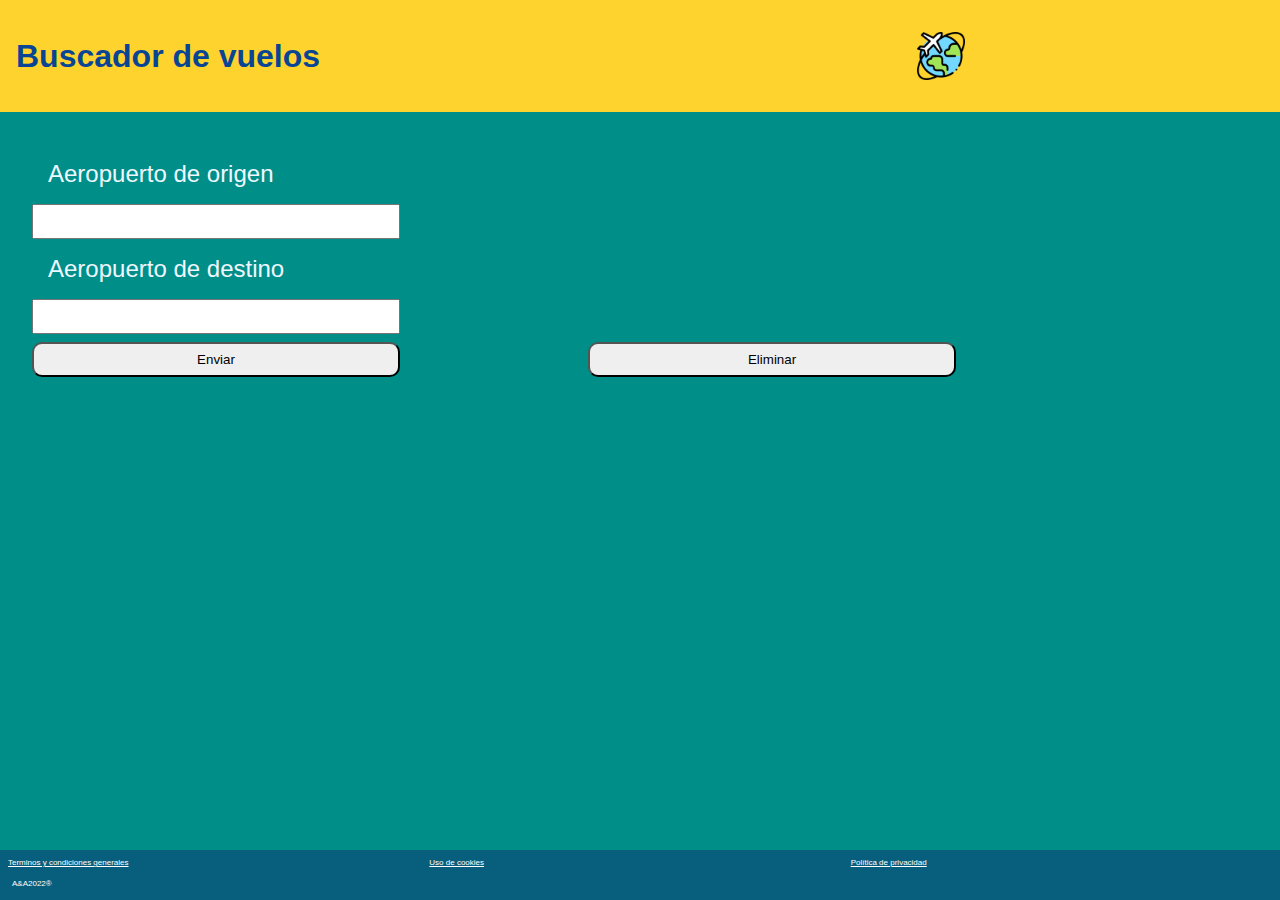
==== index.html @ e557bcfd "sacandoBrillo" ====
<!DOCTYPE html>
<html lang="es">
  <head>
    <meta charset="UTF-8" />
    <meta http-equiv="X-UA-Compatible" content="IE=edge" />
    <meta name="viewport" content="width=device-width, initial-scale=1.0" />
    <link rel="stylesheet" href="styles.css" />
    <title>Buscador de vuelos</title>
    <script src="main.js" defer></script>
  </head>
  <body>
    <header>
      <h1>Buscador de vuelos</h1>
      <img src="./Img/viajar.png" alt="Avión volando entorno al globo" />
    </header>
    <main>
      <section>
        <!-- Este es el h2 que pensé con el enlace a lanexo de Wiki... lo he comentado para después quitarlo -->
        <!-- <h2>Selecciona tu aeropuerto de origen y de destino utilizando el código <a href="https://es.wikipedia.org/wiki/Anexo:Aeropuertos_seg%C3%BAn_el_c%C3%B3digo_IATA" target="_blank">IATA</a> </h2> -->

        <form class="flightsForm">
          <label for="origen">Aeropuerto de origen</label>
          <input
            type="text"
            id="origen"
            name="origen"
            required
            maxlength="3"
            value=""
          />

          <label for="destino">Aeropuerto de destino</label>
          <input
            type="text"
            id="destino"
            name="destino"
            required
            maxlength="3"
            value=""
          />

          <button type="submit">Enviar</button>
          <button type="reset">Eliminar</button>
        </form>
        <h2 class="origin"></h2>
        <h2 class="destination"></h2>
      </section>
      <section>
        <div>
          <h2 class="offer"></h2>
          <h2 class="airline"></h2>
          <h2 class="price"></h2>
        </div>
      </section>
    </main>
    <footer>
      <a href="./footer/terminosCondiciones.html"
        >Terminos y condiciones generales</a
      >
      <a href="./footer/cookies.html">Uso de cookies</a>
      <a href="./footer/privacidad.html">Política de privacidad</a>
      <p>A&A2022®</p>
    </footer>
  </body>
</html>
---- styles.css ----
@import url("https://fonts.googleapis.com/css2?family=Roboto+Mono&display=swap");

*{
    margin: 0;
    padding: 0;
    box-sizing: border-box;
}
html{
    font-family: -apple-system, BlinkMacSystemFont, 'Segoe UI', Roboto, Oxygen, Ubuntu, Cantarell, 'Open Sans', 'Helvetica Neue', sans-serif;
    
}

body{
    background-color: #008E89
}
header{
    background: #FFD32D;
    color: #084594;
    padding: 1rem;
    display: grid;
    grid-template-columns: 2fr, 1fr;
    height: 7rem;
    
}

h1{
   
    font-size: 2rem;
    align-self: center;
    grid-column: span 2 / 1;
}

img{
    width: 3rem;
    height: 3rem;
    margin-top: 1rem;
    grid-column: 1 / -1;
}
main{
    padding: 1rem;
    margin: 2rem
    max-width: 500px;
    margin: auto;
}



form{
    padding: 1rem;
    font-size: 1.5rem;
    display: grid;
    grid-row: auto;
    grid-column: auto;
    color: aliceblue;
}
form > * :not(button){
    grid-column: span 2;
}
form>label, form>input{
    padding: 1rem; 
   
    width: 100%;
}

form>input{
    padding: 0.5rem;
    max-width: 23rem;
    
    
}



form button{
    padding: 0.5rem 1rem;
    margin-top: 0.5rem;
    max-width: 23rem;
    align-items: flex-end;
    border-radius: 10px;
    display: block;
    grid-row: span;
}
form button:hover{
    background-color: #085E7D;
    color: white;
}

h2{
    margin-left: 1rem;
    margin-bottom: 0.5rem;
    font-size: 1.25rem;
    display: grid;
    grid-row: auto;
    grid-column: auto;
    color: aliceblue;
}

h2#destination{
    font-size: 1rem;
}


footer{
   
        padding: 0.5rem;
        background: #085E7D;
        color: white;
        bottom: 0;
        width: 100vw;
        position: fixed;
        display: grid;
        grid-template-columns: 1fr 1fr 1fr;
        grid-template-rows: 1fr 1fr;
}

footer>a{
    color: white;
    font-size: 0.5rem;
}

footer>p{
    font-family: 'Franklin Gothic Medium', 'Arial Narrow', Arial, sans-serif;
    font-size: 0.5rem ;
   margin: 0.25rem;
}

@media (min-width: 700px){
    form{
    grid-template-rows: repeat (3, auto);
    grid-template-columns: 1fr 1 fr auto auto;
    }

    form > input, font>label{
        grid-column: span 3;
    }

}
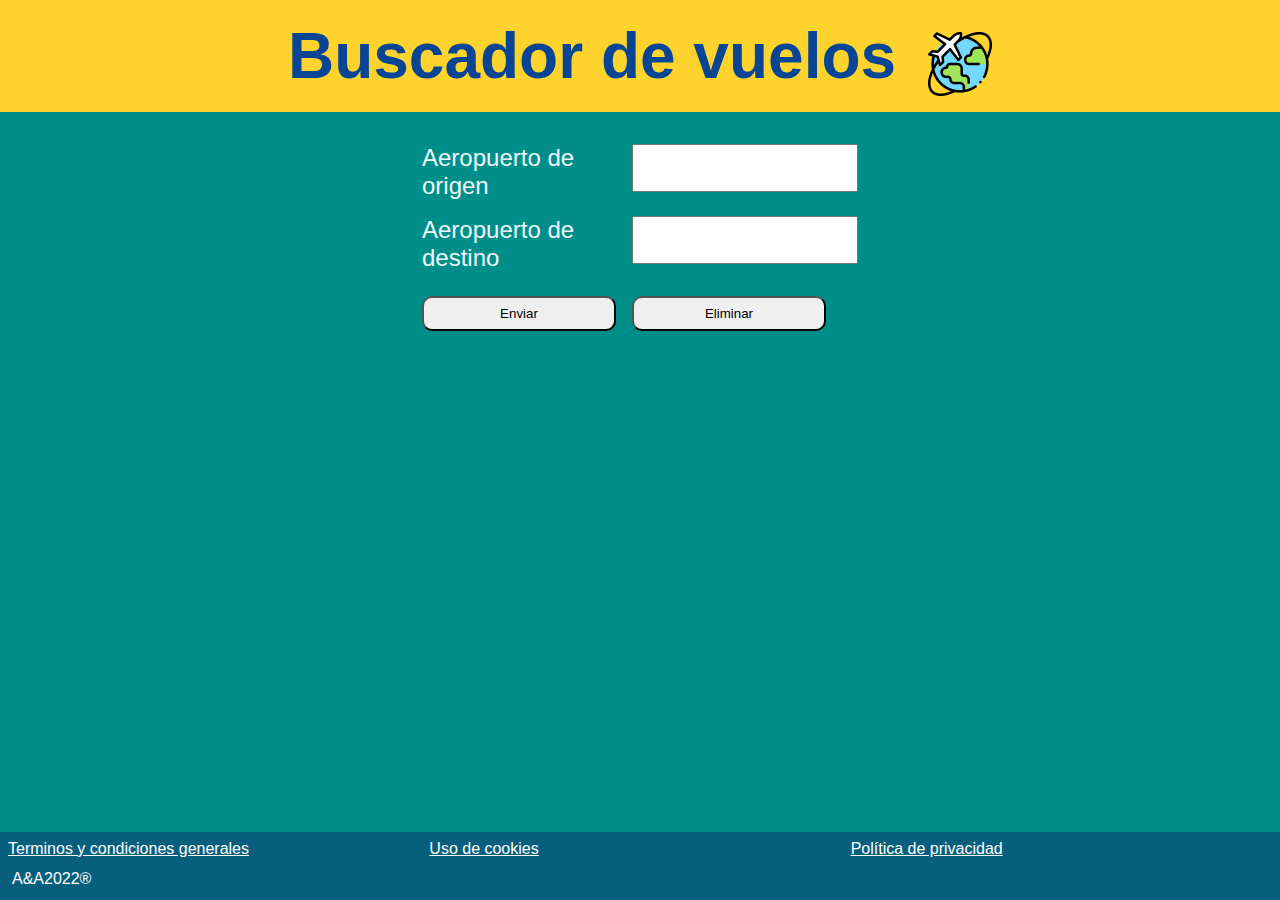
==== commit 0054262b: "fixed desktop display" ====
--- a/index.html
+++ b/index.html
@@ -14,7 +14,7 @@
       <img src="./Img/viajar.png" alt="Avión volando entorno al globo" />
     </header>
     <main>
-      <section>
+      <section class="flightsContainer">
         <!-- Este es el h2 que pensé con el enlace a lanexo de Wiki... lo he comentado para después quitarlo -->
         <!-- <h2>Selecciona tu aeropuerto de origen y de destino utilizando el código <a href="https://es.wikipedia.org/wiki/Anexo:Aeropuertos_seg%C3%BAn_el_c%C3%B3digo_IATA" target="_blank">IATA</a> </h2> -->
 
@@ -49,6 +49,7 @@
         <div>
           <h2 class="offer"></h2>
           <h2 class="airline"></h2>
+          <h2 class="time"></h2>
           <h2 class="price"></h2>
         </div>
       </section>
--- a/styles.css
+++ b/styles.css
@@ -24,7 +24,6 @@
 }
 
 h1{
-   
     font-size: 2rem;
     align-self: center;
     grid-column: span 2 / 1;
@@ -38,9 +37,9 @@
 }
 main{
     padding: 1rem;
-    margin: 2rem
+    margin: 2rem;
     max-width: 500px;
-    margin: auto;
+    margin:auto;
 }
 
 
@@ -127,11 +126,39 @@
 @media (min-width: 700px){
     form{
     grid-template-rows: repeat (3, auto);
-    grid-template-columns: 1fr 1 fr auto auto;
+    grid-template-columns: 1fr 1fr auto auto;
+    gap:1rem;
     }
 
     form > input, font>label{
         grid-column: span 3;
+        margin-bottom:0.5rem;
+    }
+    section{
+        display:grid;
+        justify-content: center;
+    }
+    h1{
+        text-align: center;
+        font-size: 4rem;
     }
 
+    form>label{
+        padding:0; 
+    }
+    header{
+        display:flex;
+        justify-content: center;
+        gap:2rem;
+    }
+    img{
+        width: 4rem;
+        height: 4rem;
+    }
+    footer>a{
+        font-size: 1rem
+    }
+    footer>p{
+        font-size: 1rem
+    }
 }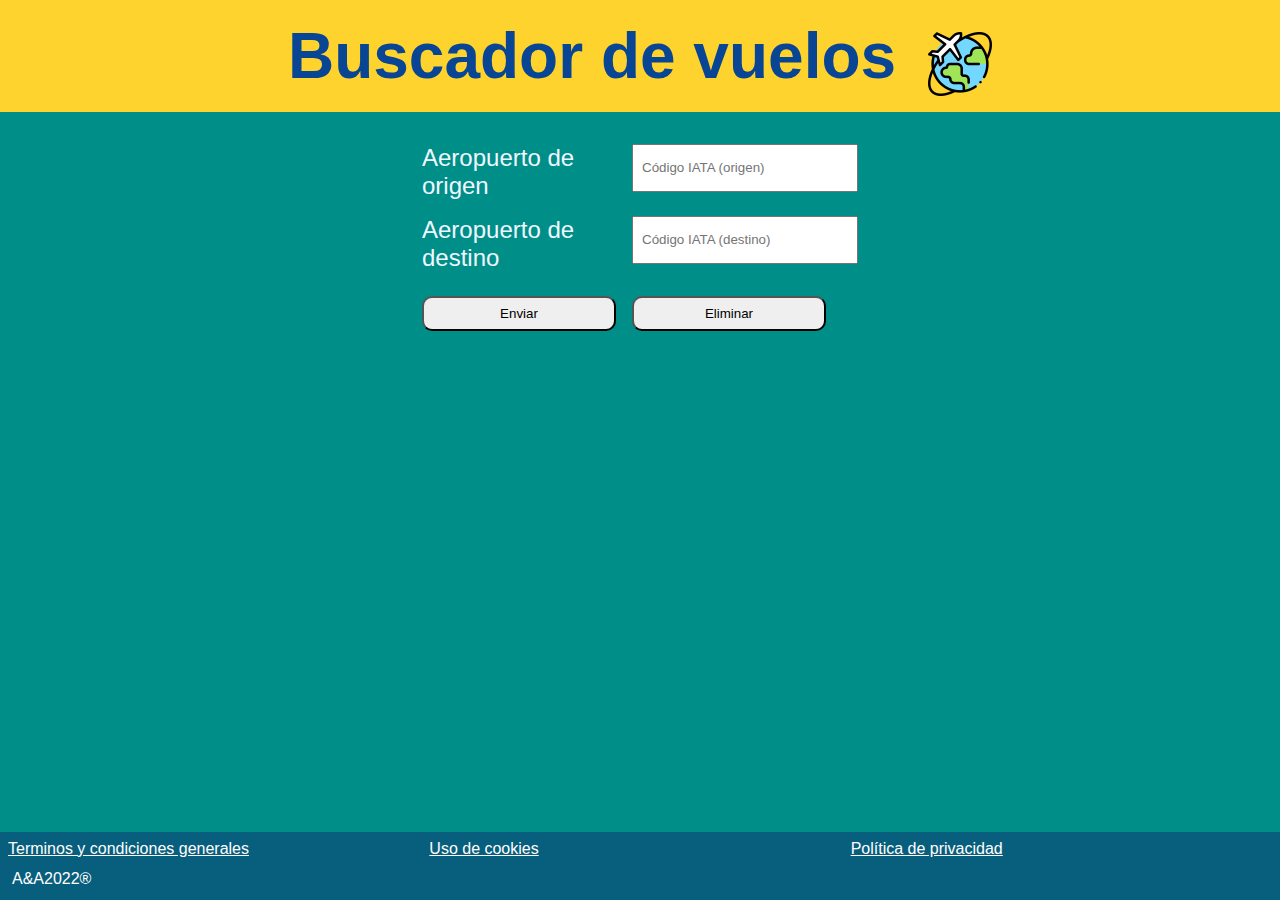
==== commit 60e1d85a: "placeholder y datalist" ====
--- a/index.html
+++ b/index.html
@@ -27,6 +27,8 @@
             required
             maxlength="3"
             value=""
+            list="airports"
+            placeholder="Código IATA (origen)"
           />
 
           <label for="destino">Aeropuerto de destino</label>
@@ -37,7 +39,16 @@
             required
             maxlength="3"
             value=""
+            list="airports"
+            placeholder="Código IATA (destino)"
           />
+          <datalist id="airports">
+            <option value="ALC">
+            <option value="MAD">
+            <option value="LCG">
+            <option value="MIA">
+            <option value="JFK">
+          </datalist>
 
           <button type="submit">Enviar</button>
           <button type="reset">Eliminar</button>
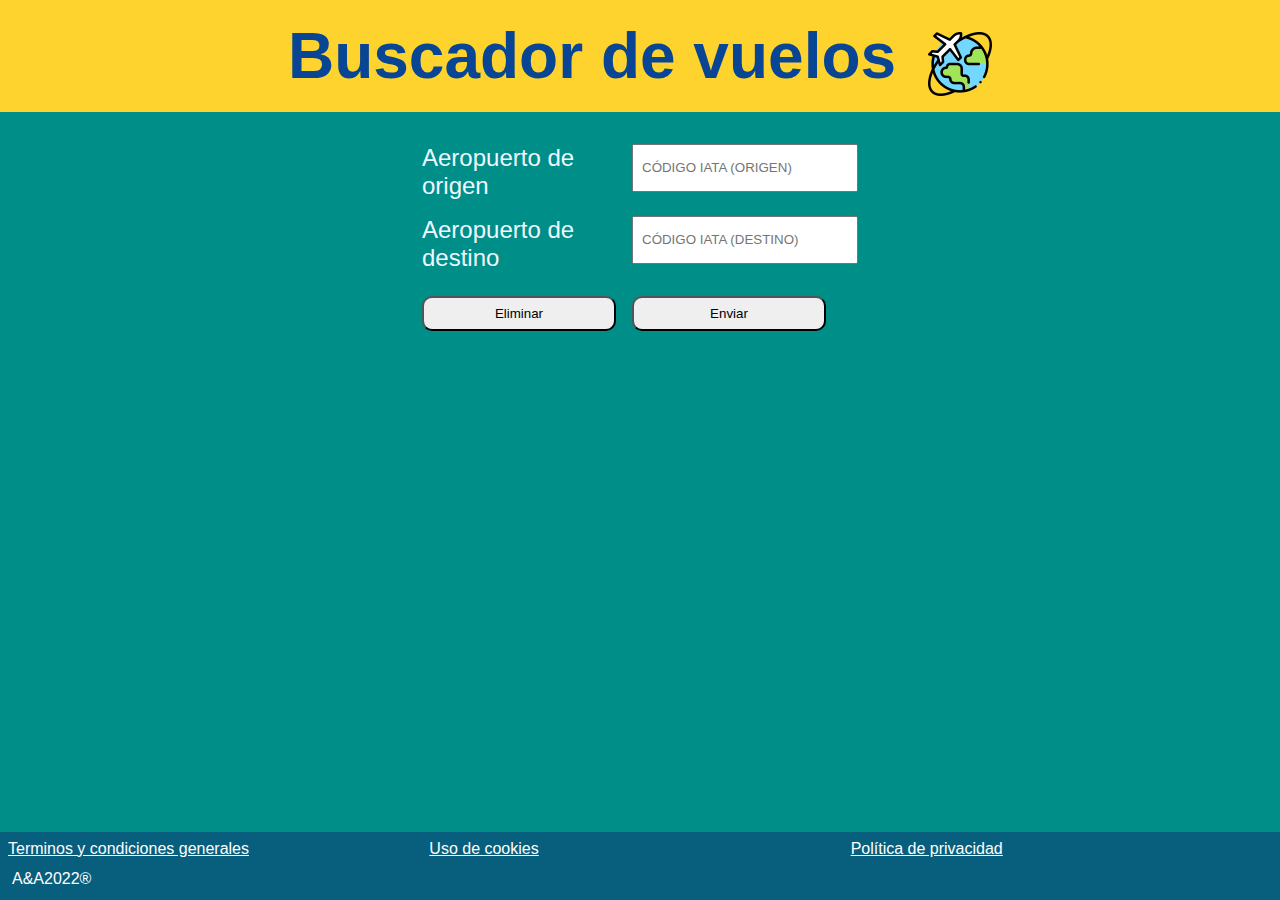
==== commit 879c3ca3: "changed button position, changed styles case input" ====
--- a/index.html
+++ b/index.html
@@ -42,16 +42,17 @@
             list="airports"
             placeholder="Código IATA (destino)"
           />
+          
           <datalist id="airports">
-            <option value="ALC">
-            <option value="MAD">
-            <option value="LCG">
-            <option value="MIA">
-            <option value="JFK">
+            <option value="ALC"></option>
+            <option value="MAD"></option>
+            <option value="LCG"></option>
+            <option value="MIA"></option>
+            <option value="JFK"></option>
           </datalist>
 
+          <button type="reset">Eliminar</button>
           <button type="submit">Enviar</button>
-          <button type="reset">Eliminar</button>
         </form>
         <h2 class="origin"></h2>
         <h2 class="destination"></h2>
--- a/styles.css
+++ b/styles.css
@@ -1,164 +1,158 @@
 @import url("https://fonts.googleapis.com/css2?family=Roboto+Mono&display=swap");
 
-*{
-    margin: 0;
-    padding: 0;
-    box-sizing: border-box;
+* {
+  margin: 0;
+  padding: 0;
+  box-sizing: border-box;
 }
-html{
-    font-family: -apple-system, BlinkMacSystemFont, 'Segoe UI', Roboto, Oxygen, Ubuntu, Cantarell, 'Open Sans', 'Helvetica Neue', sans-serif;
-    
+html {
+  font-family: -apple-system, BlinkMacSystemFont, "Segoe UI", Roboto, Oxygen,
+    Ubuntu, Cantarell, "Open Sans", "Helvetica Neue", sans-serif;
 }
 
-body{
-    background-color: #008E89
+body {
+  background-color: #008e89;
 }
-header{
-    background: #FFD32D;
-    color: #084594;
-    padding: 1rem;
-    display: grid;
-    grid-template-columns: 2fr, 1fr;
-    height: 7rem;
-    
+header {
+  background: #ffd32d;
+  color: #084594;
+  padding: 1rem;
+  display: grid;
+  grid-template-columns: 2fr, 1fr;
+  height: 7rem;
 }
 
-h1{
-    font-size: 2rem;
-    align-self: center;
-    grid-column: span 2 / 1;
+h1 {
+  font-size: 2rem;
+  align-self: center;
+  grid-column: span 2 / 1;
 }
 
-img{
-    width: 3rem;
-    height: 3rem;
-    margin-top: 1rem;
-    grid-column: 1 / -1;
+img {
+  width: 3rem;
+  height: 3rem;
+  margin-top: 1rem;
+  grid-column: 1 / -1;
 }
-main{
-    padding: 1rem;
-    margin: 2rem;
-    max-width: 500px;
-    margin:auto;
+main {
+  padding: 1rem;
+  margin: 2rem;
+  max-width: 500px;
+  margin: auto;
 }
 
+form {
+  padding: 1rem;
+  font-size: 1.5rem;
+  display: grid;
+  grid-row: auto;
+  grid-column: auto;
+  color: aliceblue;
+}
+form > * :not(button) {
+  grid-column: span 2;
+}
+form > label,
+form > input {
+  padding: 1rem;
 
-
-form{
-    padding: 1rem;
-    font-size: 1.5rem;
-    display: grid;
-    grid-row: auto;
-    grid-column: auto;
-    color: aliceblue;
-}
-form > * :not(button){
-    grid-column: span 2;
-}
-form>label, form>input{
-    padding: 1rem; 
-   
-    width: 100%;
+  width: 100%;
 }
 
-form>input{
-    padding: 0.5rem;
-    max-width: 23rem;
-    
-    
+form > input {
+  padding: 0.5rem;
+  max-width: 23rem;
+  text-transform: uppercase;
 }
 
-
-
-form button{
-    padding: 0.5rem 1rem;
-    margin-top: 0.5rem;
-    max-width: 23rem;
-    align-items: flex-end;
-    border-radius: 10px;
-    display: block;
-    grid-row: span;
+form button {
+  padding: 0.5rem 1rem;
+  margin-top: 0.5rem;
+  max-width: 23rem;
+  align-items: flex-end;
+  border-radius: 10px;
+  display: block;
+  grid-row: span;
 }
-form button:hover{
-    background-color: #085E7D;
-    color: white;
+form button:hover {
+  background-color: #085e7d;
+  color: white;
 }
 
-h2{
-    margin-left: 1rem;
-    margin-bottom: 0.5rem;
-    font-size: 1.25rem;
-    display: grid;
-    grid-row: auto;
-    grid-column: auto;
-    color: aliceblue;
+h2 {
+  margin-left: 1rem;
+  margin-bottom: 0.5rem;
+  font-size: 1.25rem;
+  display: grid;
+  grid-row: auto;
+  grid-column: auto;
+  color: aliceblue;
 }
 
-h2#destination{
-    font-size: 1rem;
+h2#destination {
+  font-size: 1rem;
 }
 
-
-footer{
-   
-        padding: 0.5rem;
-        background: #085E7D;
-        color: white;
-        bottom: 0;
-        width: 100vw;
-        position: fixed;
-        display: grid;
-        grid-template-columns: 1fr 1fr 1fr;
-        grid-template-rows: 1fr 1fr;
+footer {
+  padding: 0.5rem;
+  background: #085e7d;
+  color: white;
+  bottom: 0;
+  width: 100vw;
+  position: fixed;
+  display: grid;
+  grid-template-columns: 1fr 1fr 1fr;
+  grid-template-rows: 1fr 1fr;
 }
 
-footer>a{
-    color: white;
-    font-size: 0.5rem;
+footer > a {
+  color: white;
+  font-size: 0.5rem;
 }
 
-footer>p{
-    font-family: 'Franklin Gothic Medium', 'Arial Narrow', Arial, sans-serif;
-    font-size: 0.5rem ;
-   margin: 0.25rem;
+footer > p {
+  font-family: "Franklin Gothic Medium", "Arial Narrow", Arial, sans-serif;
+  font-size: 0.5rem;
+  margin: 0.25rem;
 }
 
-@media (min-width: 700px){
-    form{
+@media (min-width: 700px) {
+  form {
     grid-template-rows: repeat (3, auto);
     grid-template-columns: 1fr 1fr auto auto;
-    gap:1rem;
-    }
+    gap: 1rem;
+  }
 
-    form > input, font>label{
-        grid-column: span 3;
-        margin-bottom:0.5rem;
-    }
-    section{
-        display:grid;
-        justify-content: center;
-    }
-    h1{
-        text-align: center;
-        font-size: 4rem;
-    }
+  form > input,
+  font > label {
+    grid-column: span 3;
+    margin-bottom: 0.5rem;
+  }
+  section {
+    display: grid;
+    justify-content: center;
+  }
+  h1 {
+    text-align: center;
+    font-size: 4rem;
+  }
 
-    form>label{
-        padding:0; 
-    }
-    header{
-        display:flex;
-        justify-content: center;
-        gap:2rem;
-    }
-    img{
-        width: 4rem;
-        height: 4rem;
-    }
-    footer>a{
-        font-size: 1rem
-    }
-    footer>p{
-        font-size: 1rem
-    }
-}+  form > label {
+    padding: 0;
+  }
+  header {
+    display: flex;
+    justify-content: center;
+    gap: 2rem;
+  }
+  img {
+    width: 4rem;
+    height: 4rem;
+  }
+  footer > a {
+    font-size: 1rem;
+  }
+  footer > p {
+    font-size: 1rem;
+  }
+}
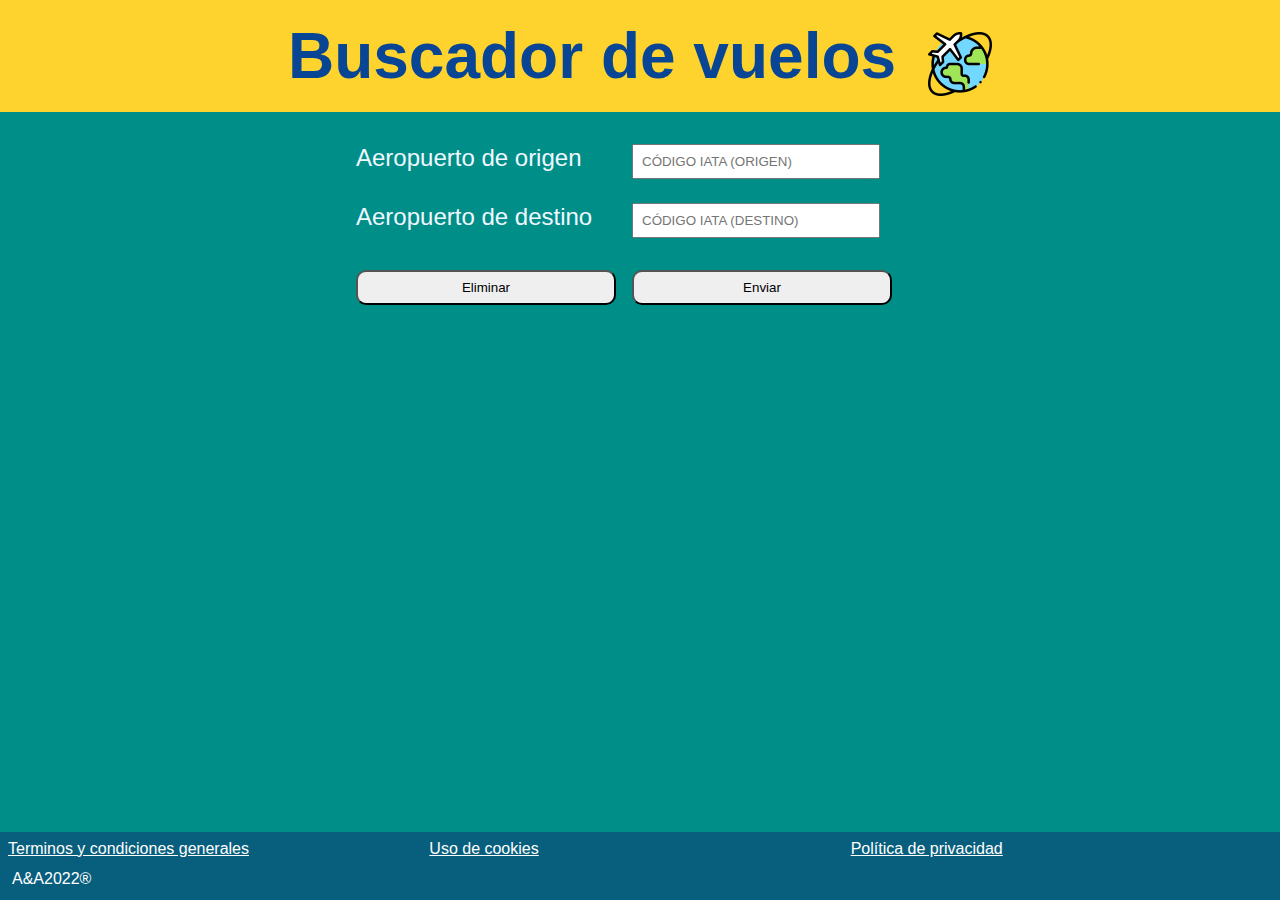
==== commit 79d6398f: "Wider form" ====
--- a/index.html
+++ b/index.html
@@ -18,7 +18,7 @@
         <!-- Este es el h2 que pensé con el enlace a lanexo de Wiki... lo he comentado para después quitarlo -->
         <!-- <h2>Selecciona tu aeropuerto de origen y de destino utilizando el código <a href="https://es.wikipedia.org/wiki/Anexo:Aeropuertos_seg%C3%BAn_el_c%C3%B3digo_IATA" target="_blank">IATA</a> </h2> -->
 
-        <form class="flightsForm">
+        <form>
           <label for="origen">Aeropuerto de origen</label>
           <input
             type="text"
--- a/styles.css
+++ b/styles.css
@@ -128,6 +128,10 @@
     grid-column: span 3;
     margin-bottom: 0.5rem;
   }
+
+  form > label {
+    padding: 0;
+  }
   section {
     display: grid;
     justify-content: center;
@@ -137,9 +141,6 @@
     font-size: 4rem;
   }
 
-  form > label {
-    padding: 0;
-  }
   header {
     display: flex;
     justify-content: center;
@@ -155,4 +156,11 @@
   footer > p {
     font-size: 1rem;
   }
+  form{
+    width:600px;
+  }
+  form > input {
+    max-width: 15.5rem;
+ 
+  }
 }
